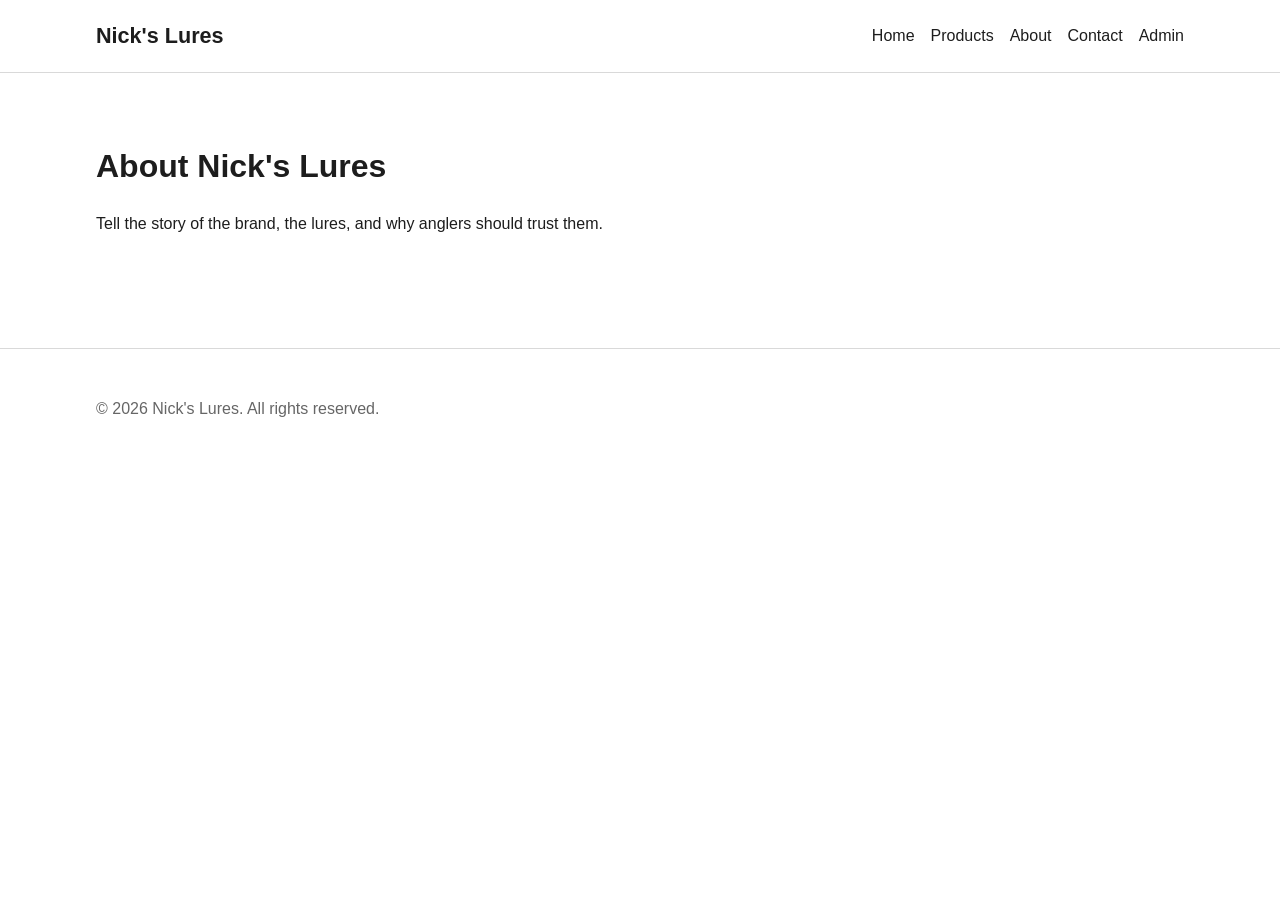
==== about.html @ 22dcec2f "update file structure" ====
<!doctype html>
<html lang="en">
<head>
  <title>About | Nick's Lures</title>

<meta charset="utf-8">
<meta name="viewport" content="width=device-width, initial-scale=1">
<link rel="stylesheet" href="assets/css/base.css">
<link rel="stylesheet" href="assets/css/layout.css">
<link rel="stylesheet" href="assets/css/products.css">

</head>
<body>

<header class="site-header">
  <div class="container">
    <a class="logo" href="index.html">Nick's Lures</a>
    <nav class="site-nav" aria-label="Main navigation">
      <a href="index.html">Home</a>
      <a href="products.html">Products</a>
      <a href="about.html">About</a>
      <a href="contact.html">Contact</a>
      <a href="admin/index.html">Admin</a>
    </nav>
  </div>
</header>


  <main class="section">
    <div class="container">
      <h1>About Nick's Lures</h1>
      <p>Tell the story of the brand, the lures, and why anglers should trust them.</p>
    </div>
  </main>


<footer class="site-footer">
  <div class="container">
    <p>&copy; <span id="year"></span> Nick's Lures. All rights reserved.</p>
  </div>
</footer>
<script>
  document.getElementById("year").textContent = new Date().getFullYear();
</script>

</body>
</html>
---- assets/css/base.css ----
:root {
  --page-max: 1120px;
  --space: 1rem;
  --border: #d9d9d9;
  --text: #1d1d1d;
  --muted: #666;
  --background: #ffffff;
  --panel: #f6f6f6;
  --accent: #1f5f3b;
}

* {
  box-sizing: border-box;
}

body {
  margin: 0;
  font-family: Arial, Helvetica, sans-serif;
  color: var(--text);
  background: var(--background);
  line-height: 1.5;
}

a {
  color: var(--accent);
}

img {
  max-width: 100%;
  display: block;
}

.container {
  max-width: var(--page-max);
  margin: 0 auto;
  padding: 0 1rem;
}

.button,
button {
  display: inline-block;
  border: 0;
  border-radius: 0.4rem;
  padding: 0.75rem 1rem;
  background: var(--accent);
  color: #fff;
  text-decoration: none;
  cursor: pointer;
}

.button.secondary {
  background: #444;
}

.hidden {
  display: none !important;
}
---- assets/css/layout.css ----
.site-header {
  border-bottom: 1px solid var(--border);
  background: #fff;
}

.site-header .container {
  display: flex;
  align-items: center;
  justify-content: space-between;
  min-height: 72px;
  gap: 1rem;
}

.logo {
  font-weight: 700;
  font-size: 1.35rem;
  text-decoration: none;
  color: var(--text);
}

.site-nav {
  display: flex;
  flex-wrap: wrap;
  gap: 1rem;
}

.site-nav a {
  text-decoration: none;
  color: var(--text);
}

.hero {
  padding: 4rem 0;
  background: var(--panel);
}

.hero h1 {
  font-size: clamp(2rem, 5vw, 4rem);
  margin: 0 0 1rem;
}

.section {
  padding: 3rem 0;
}

.site-footer {
  margin-top: 3rem;
  padding: 2rem 0;
  border-top: 1px solid var(--border);
  color: var(--muted);
}
---- assets/css/products.css ----
.product-grid {
  display: grid;
  grid-template-columns: repeat(auto-fill, minmax(220px, 1fr));
  gap: 1.25rem;
}

.product-card {
  border: 1px solid var(--border);
  border-radius: 0.6rem;
  overflow: hidden;
  background: #fff;
}

.product-card__body {
  padding: 1rem;
}

.product-card h3 {
  margin: 0 0 0.4rem;
}

.product-card .price {
  font-weight: 700;
  margin: 0.5rem 0;
}

.product-meta {
  color: var(--muted);
  font-size: 0.92rem;
}

.filters {
  display: flex;
  flex-wrap: wrap;
  gap: 0.75rem;
  margin: 1rem 0 2rem;
}

.product-detail {
  display: grid;
  grid-template-columns: minmax(260px, 1fr) minmax(260px, 1fr);
  gap: 2rem;
  align-items: start;
}

@media (max-width: 760px) {
  .product-detail {
    grid-template-columns: 1fr;
  }
}
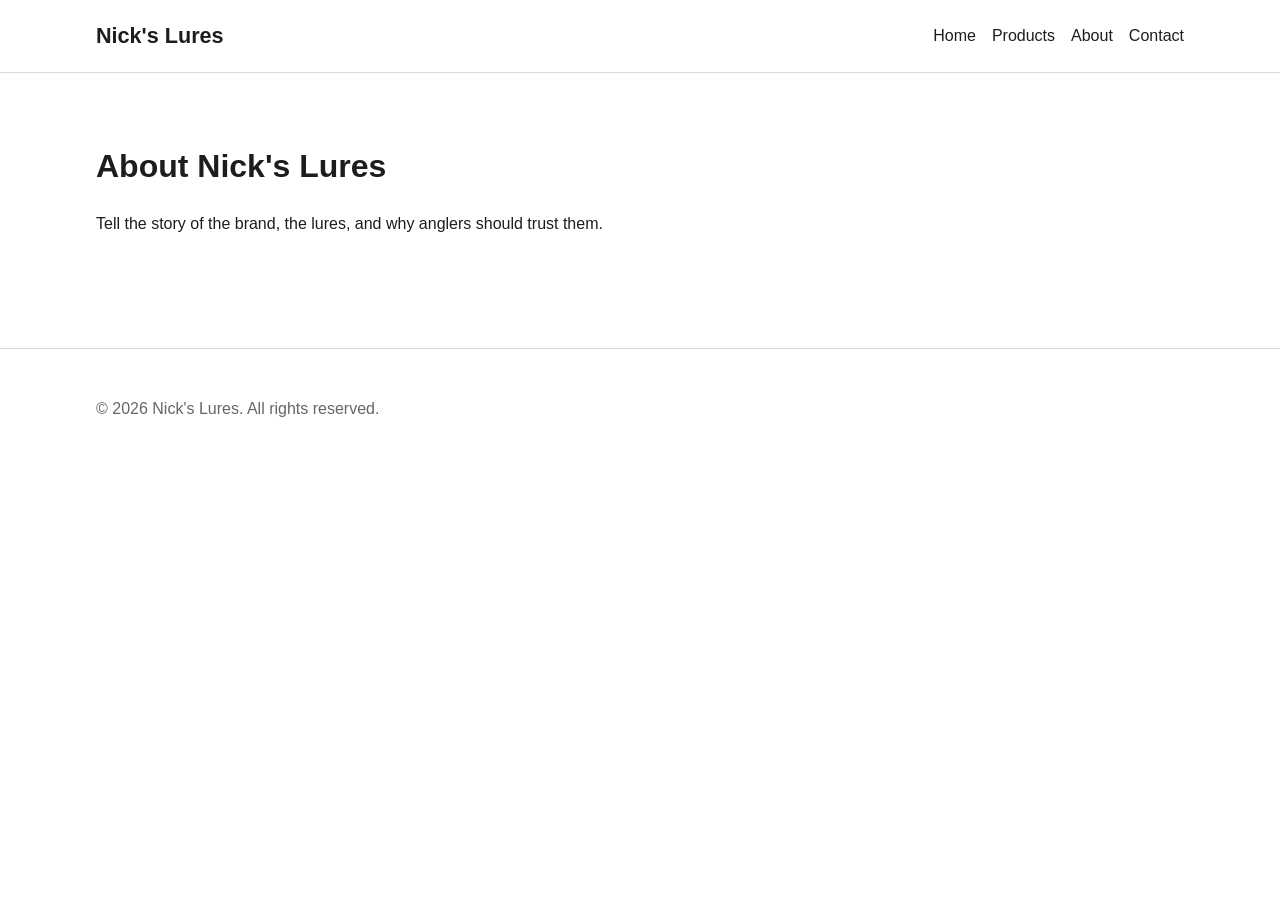
==== commit e885fc12: "edit" ====
--- a/about.html
+++ b/about.html
@@ -20,7 +20,6 @@
       <a href="products.html">Products</a>
       <a href="about.html">About</a>
       <a href="contact.html">Contact</a>
-      <a href="admin/index.html">Admin</a>
     </nav>
   </div>
 </header>
